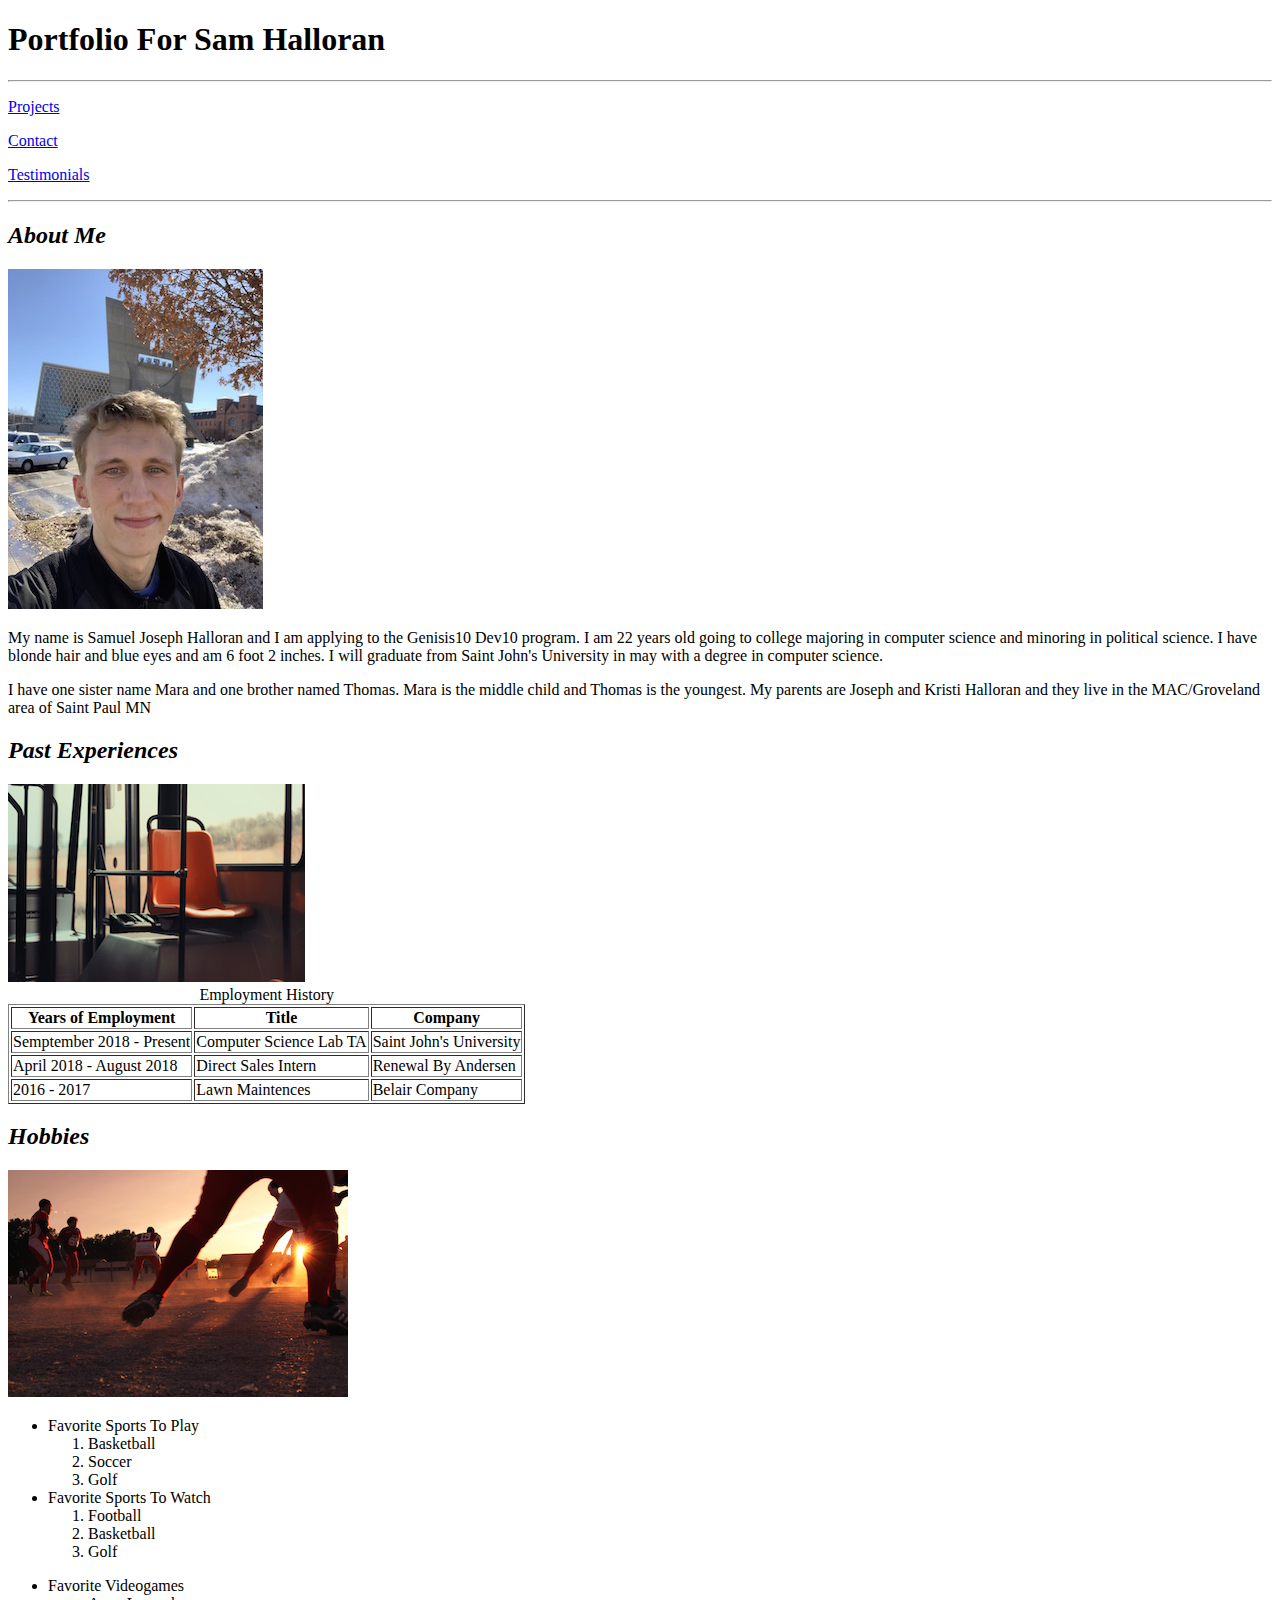
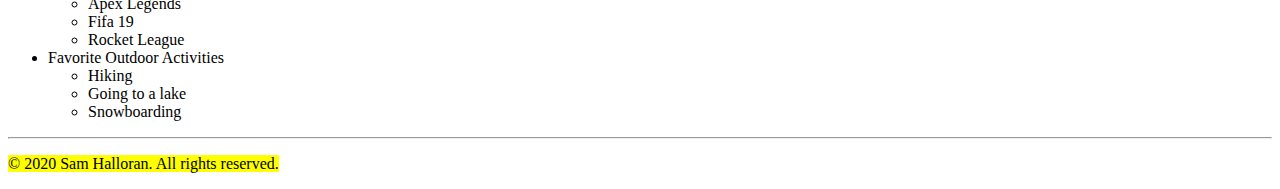
==== Portfolio/index.html @ 438cb6b8 "Commiting" ====
<!DOCTYPE html>
<!--
Name: Sam Halloran
Date Created: 3/22/2019
Most recent revision: 3/22/2019
-->
<html>
<head>
  <title> Sam Halloran's Portfolio </title>
</head>
<body>
  <header>
    <h1> Portfolio For Sam Halloran </h1>
  </header>
  <nav>
    <hr />
    <!-- We need to add links to projects.html, contact.html, and testimonials.html -->
    <p><a href="projects.html">Projects</a></p>
    <p><a href="contact.html">Contact</a></p>
    <p><a href="Testimonials.html">Testimonials</a></p>

    <hr />
  </nav>
  <section>
  <article>
  <h2><em> About Me </em></h2>
  <img src="images/Selfie.jpg" alt="Selfie of Sam Halloran" />
    <p id = aboutMeP>My name is Samuel Joseph Halloran and I am applying to the Genisis10 Dev10 program.
      I am 22 years old going to college majoring in computer science and minoring in political science. I have blonde hair
      and blue eyes and am 6 foot 2 inches. I will graduate from Saint John's University in may with a degree in computer science.
    </p>
    <p id = aboutMeP2>I have one sister name Mara and one brother named Thomas. Mara is the middle child and Thomas is the youngest.
      My parents are Joseph and Kristi Halloran and they live in the MAC/Groveland area of Saint Paul MN
    </p>
    </article>
    <article>
  <h2><em> Past Experiences </em></h2>
  <img src="images/emptyChair.jpg" alt="Empty Chair pic">
  <table border=1>
        <caption>Employment History</caption>
        <tr>
            <th>Years of Employment</th>
            <th>Title</th>
            <th>Company</th>
        </tr>
        <tr>
            <td>Semptember 2018 - Present</td>
            <td>Computer Science Lab TA</td>
            <td>Saint John's University</td>
        </tr>
        <tr>
            <td>April 2018 - August 2018</td>
            <td>Direct Sales Intern</td>
            <td>Renewal By Andersen</td>
        </tr>
        <tr>
            <td>2016 - 2017</td>
            <td>Lawn Maintences</td>
            <td>Belair Company</td>
        </tr>
    </table>
    </article>
    <article>
  <h2><em> Hobbies </em></h2>
  <img src="images/football.jpg" alt="football players pic">
  <ul>
        <li>Favorite Sports To Play</li>
        <ol>
            <li>Basketball</li>
            <li>Soccer</li>
            <li>Golf</li>
        </ol>
        <li>Favorite Sports To Watch</li>
        <ol>
            <li>Football</li>
            <li>Basketball</li>
            <li>Golf</li>
        </ol>
    </ul>
    <ul>
        <li>Favorite Videogames</li>
        <ul>
            <li>Apex Legends</li>
            <li>Fifa 19</li>
            <li>Rocket League</li>
        </ul>
        <li>Favorite Outdoor Activities</li>
        <ul>
            <li>Hiking</li>
            <li>Going to a lake</li>
            <li>Snowboarding</li>
        </ul>
    </ul>
    </article>
<section>
  <footer>
       <hr />
       <p id = CopyrightP ><span style="background-color: yellow">&copy; 2020 Sam Halloran. All rights reserved.</span></p>
  </footer>
</body>
</html>
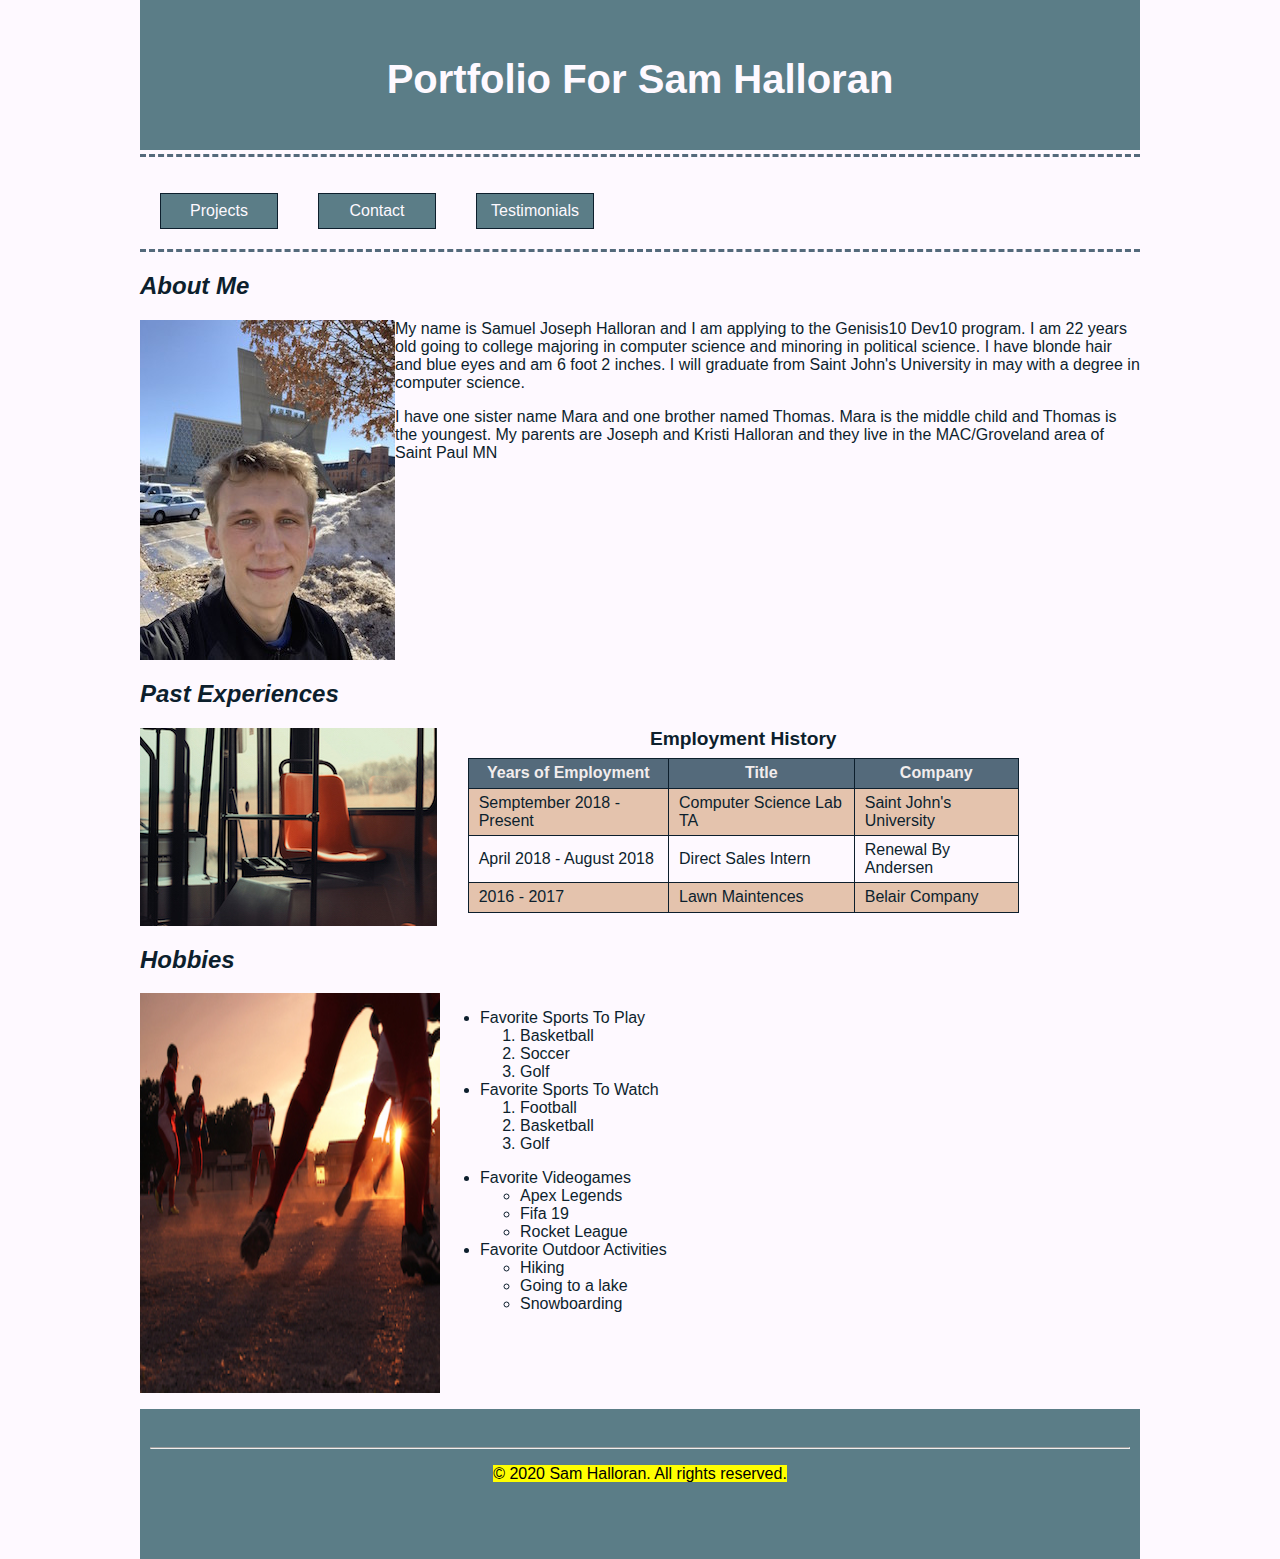
==== commit 07995aeb: "updating" ====
--- a/Portfolio/index.html
+++ b/Portfolio/index.html
@@ -7,22 +7,55 @@
 <html>
 <head>
   <title> Sam Halloran's Portfolio </title>
+  <link href="style/portStyle.css" rel="stylesheet" type="text/css" />
+  <link href="style/imageStyle.css" rel="stylesheet" type="text/css" />
 </head>
 <body>
   <header>
     <h1> Portfolio For Sam Halloran </h1>
+    <style>
+
+      caption{
+            font-weight: bold;
+            font-size: 1.2em;
+            margin-bottom: 8px;
+        }
+
+        table, th, td {
+            border: 1px solid #0d1f2d;
+            border-collapse: collapse;
+            padding: 5px 10px;
+        }
+
+        table {
+            width: 90%;
+            margin: auto;
+        }
+
+        tr {
+            height: 30px;
+        }
+
+        th {
+            background-color: #546a7b;
+            color: #f2eded;
+        }
+
+        tbody tr:nth-child(odd) {
+            background-color: #e4c3ad;
+        }
+
+    </style>
   </header>
   <nav>
-    <hr />
     <!-- We need to add links to projects.html, contact.html, and testimonials.html -->
     <p><a href="projects.html">Projects</a></p>
     <p><a href="contact.html">Contact</a></p>
     <p><a href="Testimonials.html">Testimonials</a></p>
-
-    <hr />
+  <div class="clear-float"></div>
   </nav>
   <section>
-  <article>
+  <article id = aboutMeA>
   <h2><em> About Me </em></h2>
   <img src="images/Selfie.jpg" alt="Selfie of Sam Halloran" />
     <p id = aboutMeP>My name is Samuel Joseph Halloran and I am applying to the Genisis10 Dev10 program.
@@ -32,17 +65,22 @@
     <p id = aboutMeP2>I have one sister name Mara and one brother named Thomas. Mara is the middle child and Thomas is the youngest.
       My parents are Joseph and Kristi Halloran and they live in the MAC/Groveland area of Saint Paul MN
     </p>
+    <div class = "clear-float" </div>
     </article>
-    <article>
+    <article id = pastExperA>
   <h2><em> Past Experiences </em></h2>
   <img src="images/emptyChair.jpg" alt="Empty Chair pic">
+  <div class="right-content">
   <table border=1>
         <caption>Employment History</caption>
+        <thread>
         <tr>
             <th>Years of Employment</th>
             <th>Title</th>
             <th>Company</th>
         </tr>
+      </thread>
+      <tbody>
         <tr>
             <td>Semptember 2018 - Present</td>
             <td>Computer Science Lab TA</td>
@@ -58,11 +96,15 @@
             <td>Lawn Maintences</td>
             <td>Belair Company</td>
         </tr>
+      </tbody>
     </table>
+    </div>
+    <div class = "clear-float" </div>
     </article>
-    <article>
+    <article id = hobbiesA>
   <h2><em> Hobbies </em></h2>
-  <img src="images/football.jpg" alt="football players pic">
+  <img src="images/football.jpg" alt="football players pic" height=400px width=300px >
+  <div class="right-content">
   <ul>
         <li>Favorite Sports To Play</li>
         <ol>
@@ -91,9 +133,11 @@
             <li>Snowboarding</li>
         </ul>
     </ul>
+  </div>
+  <div class = "clear-float" </div>
     </article>
 <section>
-  <footer>
+  <footer style= "color: black">
        <hr />
        <p id = CopyrightP ><span style="background-color: yellow">&copy; 2020 Sam Halloran. All rights reserved.</span></p>
   </footer>
--- a/Portfolio/style/portStyle.css
+++ b/Portfolio/style/portStyle.css
@@ -0,0 +1,61 @@
+/*
+Creator: Sam Halloran
+Date created: 3/24/2019
+Date last modified: 3/24/2019
+*/
+
+body {
+    background-color: #fef9ff;
+    font-family: arial, helvetica, sans-serif;
+    color: #0d1f2d;
+    max-width: 1000px;
+    margin: 0 auto;
+}
+
+header, footer {
+    background-color: #5b7d87;
+    color: #fef9ff;
+    height: 100px;
+    text-align: center;
+    padding: 30px 10px 20px 10px;
+}
+
+h1 {
+    font-size: 2.5em;
+}
+
+nav{
+  border-top: 3px dashed #546a7b;
+  border-bottom: 3px dashed #546a7b;
+  margin-top: 4px;
+
+}
+
+nav a{
+  background-color: #5b7d87;
+  color: #fef9ff;
+  padding: 8px;
+  border: thin solid #0d1f2d;
+  text-decoration: none;
+  text-align: center;
+  margin: 20px;
+  width: 100px;
+  float:left;
+}
+
+nav a:visited {
+    color: #e4c3ad;
+}
+
+nav a:hover {
+    background-color: #fef9ff;
+    color: #5b7d87;
+}
+
+nav a:active {
+    font-weight: bold;
+}
+
+.clear-float {
+    clear:both;
+}
--- a/Portfolio/style/imageStyle.css
+++ b/Portfolio/style/imageStyle.css
@@ -0,0 +1,20 @@
+/*
+Creator: Sam Halloran
+Date created: 3/24/2019
+Date last modified: 3/24/2019
+*/
+
+article img {
+   float:left;
+}
+article {
+    margin-bottom: 16px;
+}
+
+.clear-float {
+    clear:both;
+}
+
+.right-content {
+    float:left;
+}
